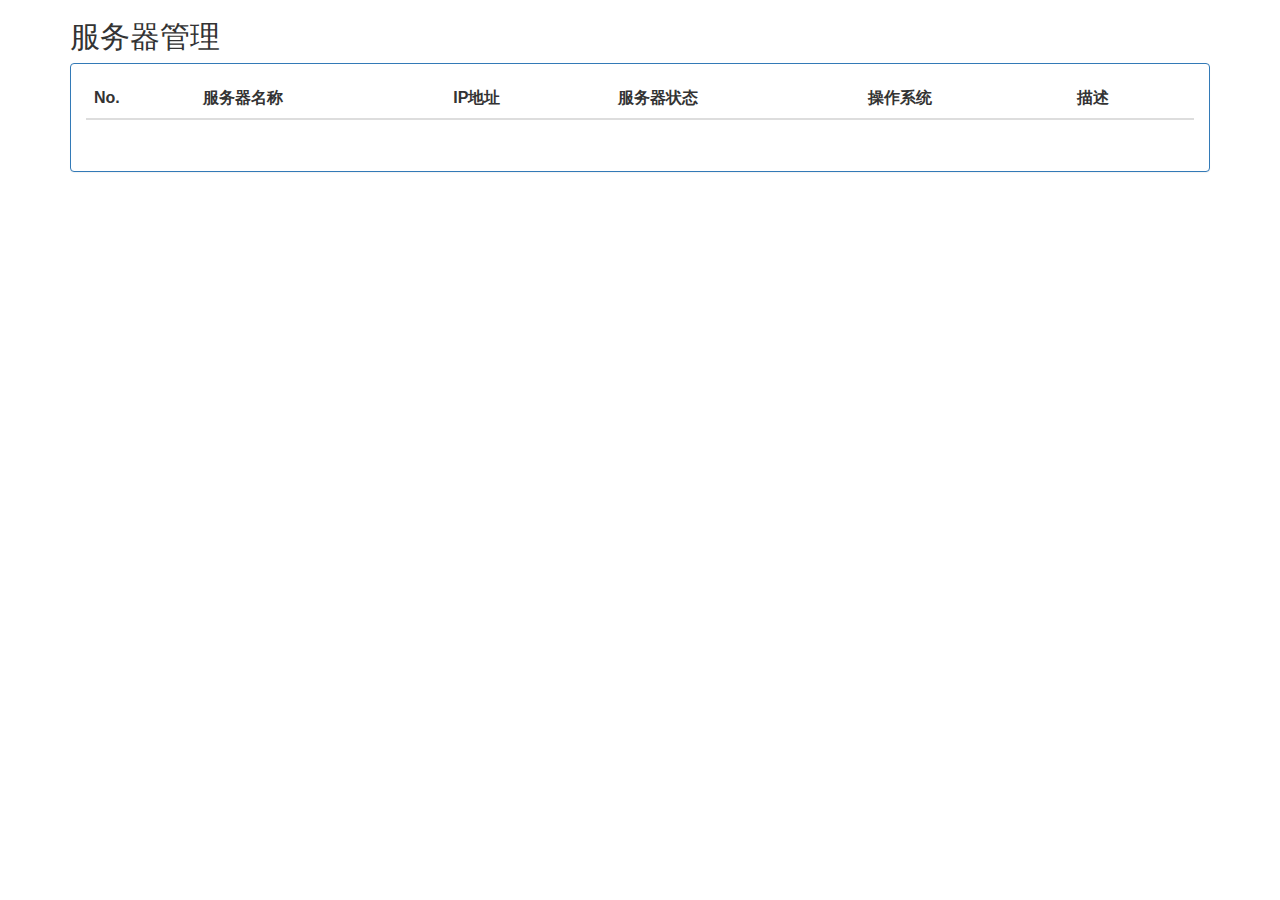
==== src/main/resources/templates/testServer.html @ 0de16a54 "提交代码" ====
<html xmlns:th="http://www.w3.org/1999/xhtml">
<head>
    <meta charset="UTF-8">
    <title>Document</title>
    <link href="https://maxcdn.bootstrapcdn.com/bootstrap/3.3.7/css/bootstrap.min.css" rel="stylesheet">

    <style>

        .ho:hover{
            background: #efb307a6;
            cursor: pointer;
        }
    </style>

</head>
<body>
<div class="container">
    <h2>服务器管理</h2>
    <div class="panel panel-primary">

        <div class="panel-body">
            <table class="table">
                <!-- <caption class="name">用户信息</caption> -->
                <thead>
                <tr>
                    <th>No.</th>
                    <th>服务器名称</th>
                    <th>IP地址</th>
                    <th>服务器状态</th>
                    <th>操作系统</th>
                    <th>描述</th>
                </tr>
                </thead>
                <tbody>
                <tr th:each="server,index:${list}" class="find">
                    <td th:text="${index.count}"></td>
                    <td th:text="${server.deviceName}"></td>
                    <td th:text="${server.ip}"></td>
                    <td th:text="${server.serverStatus}"></td>
                    <td th:text="${server.os}"></td>
                    <td th:text="${server.description}"></td>
                </tr>
                </tbody>
            </table>

        </div>
    </div>
</div>
</body>
</html>
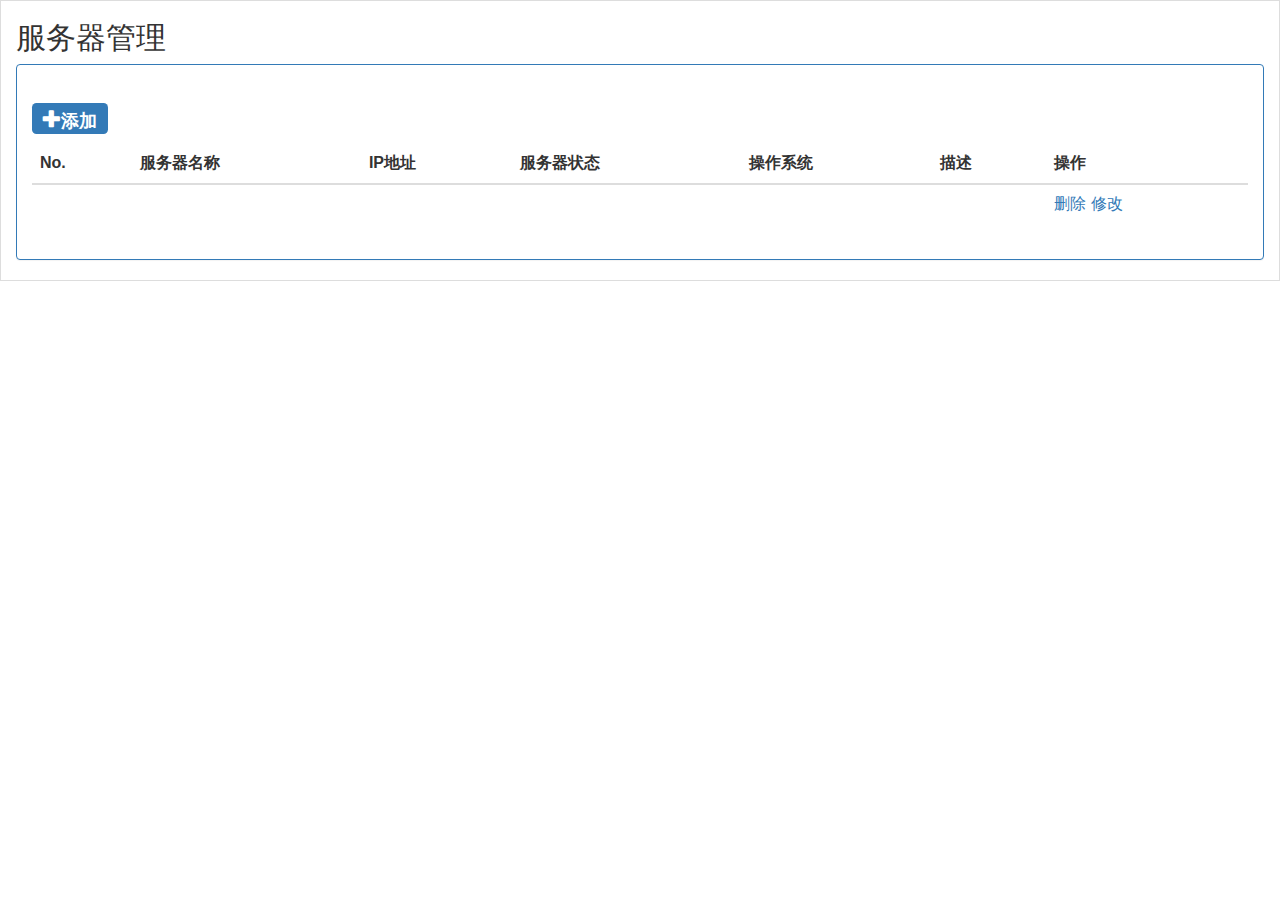
==== commit 23a71a0c: "测试工具、测试服务器管理模块开发" ====
--- a/src/main/resources/templates/testServer.html
+++ b/src/main/resources/templates/testServer.html
@@ -6,7 +6,7 @@
 
     <style>
 
-        .ho:hover{
+        .ho:hover {
             background: #efb307a6;
             cursor: pointer;
         }
@@ -14,13 +14,16 @@
 
 </head>
 <body>
-<div class="container">
+<div class="container table table-bordered ">
     <h2>服务器管理</h2>
     <div class="panel panel-primary">
 
         <div class="panel-body">
             <table class="table">
-                <!-- <caption class="name">用户信息</caption> -->
+                <caption>
+                    <h3><span class="label label-primary glyphicon glyphicon-plus" style="cursor: pointer"
+                              data-toggle="modal" data-target="#add">添加</span></h3>
+                </caption>
                 <thead>
                 <tr>
                     <th>No.</th>
@@ -29,6 +32,7 @@
                     <th>服务器状态</th>
                     <th>操作系统</th>
                     <th>描述</th>
+                    <th>操作</th>
                 </tr>
                 </thead>
                 <tbody>
@@ -39,6 +43,10 @@
                     <td th:text="${server.serverStatus}"></td>
                     <td th:text="${server.os}"></td>
                     <td th:text="${server.description}"></td>
+                    <td><a th:href="'/testServer/delete/'+${server.id}" onclick='return confirm("确定删除该记录？");' >删除</a>
+                        <a href="javascript:void(0)" data-toggle="modal" data-target="#update" class="edit">修改</a>
+                        <input type="hidden" th:value="${server.id}" class="aid">
+                    </td>
                 </tr>
                 </tbody>
             </table>
@@ -46,5 +54,122 @@
         </div>
     </div>
 </div>
+<!-- 添加窗口 -->
+<!-- 模态框（Modal） -->
+<div class="modal fade" id="add" tabindex="-1" role="dialog" aria-labelledby="myModalLabel" aria-hidden="true">
+    <div class="modal-dialog">
+        <div class="modal-content">
+            <div class="modal-header">
+                <button type="button" class="close" data-dismiss="modal" aria-hidden="true">
+                    &times;
+                </button>
+                <h4 class="modal-title text-center" id="myModalLabel">
+                    添加服务器
+                </h4>
+
+            </div>
+            <div class="modal-body">
+                <form class="form-group" action="testServer" method="post" id="form1">
+                    <div class="form-group">
+                        <label for="">服务器名称</label>
+                        <input class="form-control" type="text" placeholder="请输入服务器名称" name="deviceName"
+                               required="required">
+                    </div>
+                    <div class="form-group">
+                        <label for="">IP地址</label>
+                        <input class="form-control" type="text" placeholder="请输入IP地址" name="ip" required="required">
+                    </div>
+                    <div class="form-group">
+                        <label for="">服务器状态</label>
+                        <select class="form-control" name="serverStatus">
+                            <option selected value="开机">开机</option>
+                            <option value="关机">关机</option>
+                        </select>
+                    </div>
+                    <div class="form-group">
+                        <label for="">操作系统</label>
+                        <select class="form-control" type="text" placeholder="操作系统" name="os">
+                            <option selected value="LINUX系统" tes>LINUX系统</option>
+                            <option value="WINDOWS系统">WINDOWS系统</option>
+                        </select>
+                    </div>
+                    <div class="form-group">
+                        <label for="">描述</label>
+                        <input class="form-control" name="description" type="text" placeholder="请输入描述">
+                    </div>
+
+
+                    <div class="modal-footer">
+                        <input type="submit" value="确定" class="btn btn-primary confirm">
+                        <button type="button" class="btn btn-default" data-dismiss="modal">取消
+                        </button>
+
+                    </div>
+                </form>
+            </div><!-- /.modal-content -->
+        </div><!-- /.modal -->
+    </div><!--添加窗口-->
+</div>
+<!-- 修改窗口 -->
+<!-- 模态框（Modal） -->
+<div class="modal fade" id="update" tabindex="-1" role="dialog" aria-labelledby="myModalLabel" aria-hidden="true">
+    <div class="modal-dialog">
+        <div class="modal-content">
+            <div class="modal-header">
+                <button type="button" class="close" data-dismiss="modal" aria-hidden="true">
+                    &times;
+                </button>
+                <h4 class="modal-title text-center" id="myModalLabel2">
+                    修改服务器
+                </h4>
+
+            </div>
+            <form class="form-group" action="/testServer/edit" method="POST" id="form2">
+                <div class="modal-body">
+
+                    <div class="form-group">
+                        <label for="">服务器名称</label>
+                        <input class="form-control" type="text" placeholder="请输入服务器名称" name="deviceName"
+                               required="required">
+                    </div>
+                    <div class="form-group">
+                        <label for="">IP地址</label>
+                        <input class="form-control" type="text" placeholder="请输入IP地址" name="ip" required="required">
+                    </div>
+                    <div class="form-group">
+                        <label for="">服务器状态</label>
+                        <select class="form-control" name="serverStatus">
+                            <option selected value="开机">开机</option>
+                            <option value="关机">关机</option>
+                        </select>
+                    </div>
+                    <div class="form-group">
+                        <label for="">操作系统</label>
+                        <select class="form-control" type="text" placeholder="操作系统" name="os">
+                            <option selected value="LINUX系统" tes>LINUX系统</option>
+                            <option value="WINDOWS系统">WINDOWS系统</option>
+                        </select>
+                    </div>
+                    <div class="form-group">
+                        <label for="">描述</label>
+                        <input class="form-control" name="description" type="text" placeholder="请输入描述">
+                    </div>
+                    <input class="form-control" name="description" type="hidden" placeholder="请输入描述">
+                </div>
+                <input type="hidden" id="editId" name="id">
+                <div class="modal-footer">
+                    <input type="submit" value="确定" class="btn btn-primary confirm">
+                    <button type="button" class="btn btn-default" data-dismiss="modal">取消
+                    </button>
+
+                </div>
+            </form>
+        </div><!-- /.modal-content -->
+    </div><!-- /.modal -->
+</div><!--添加窗口-->
 </body>
+<script src="https://cdn.jsdelivr.net/npm/jquery@1.12.4/dist/jquery.min.js"></script>
+<!-- 加载 Bootstrap 的所有 JavaScript 插件。你也可以根据需要只加载单个插件。 -->
+<script src="https://cdn.jsdelivr.net/npm/bootstrap@3.3.7/dist/js/bootstrap.min.js"></script>
+<script src="js/update.js"></script>
 </html>